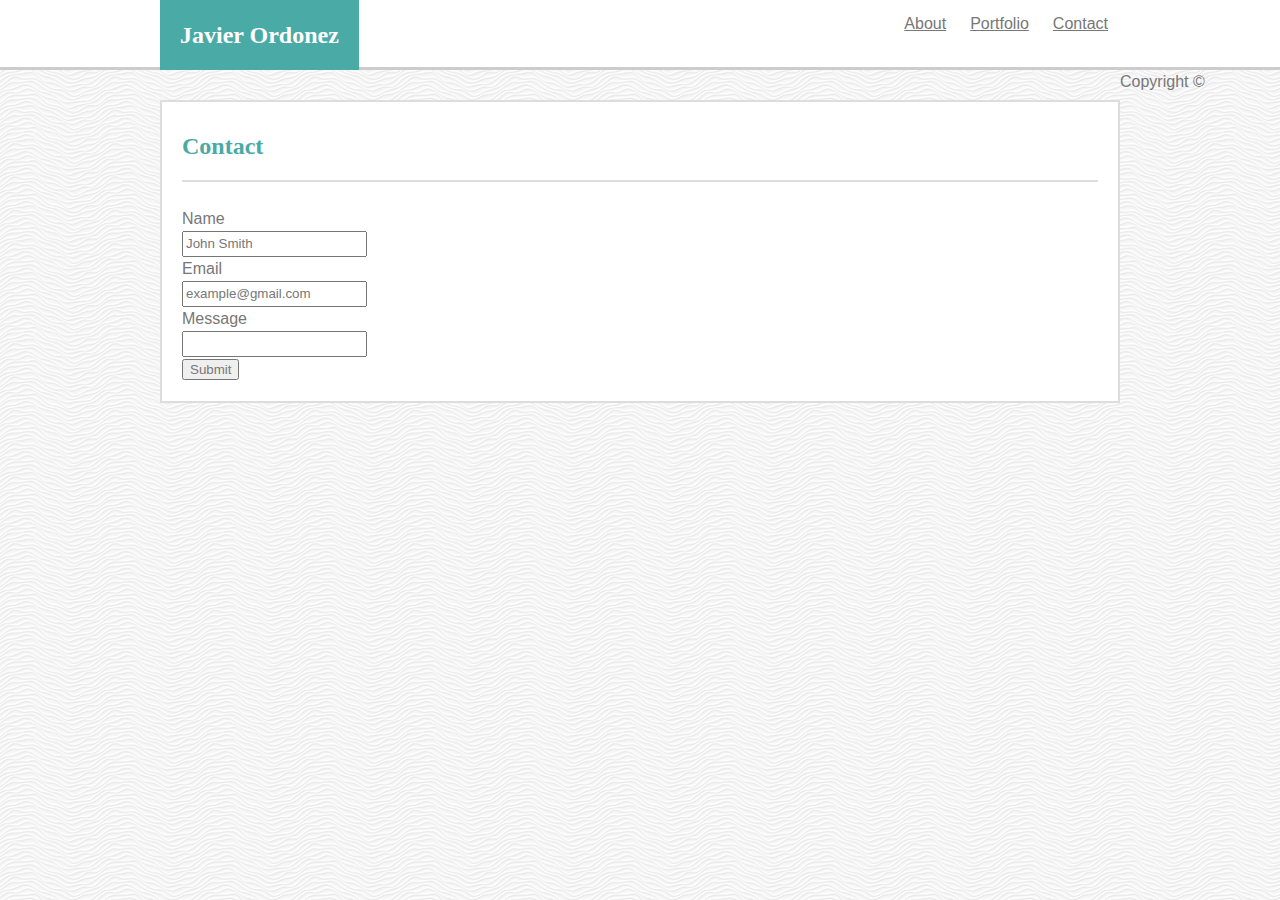
==== contact.html @ 5f25b305 "Finished About" ====
<!DOCTYPE html>
<html lang="en">

<head>
    <meta charset="UTF-8">
    <title>Contact</title>
    <link rel="stylesheet" type="text/css" href="assets/css/style.css">
    <!-- <link rel="stylesheet" type="text/css" href="assets/css/reset.css"> -->
</head>

<body>
    <header>

        <div class="container">
            <div class="left">Javier Ordonez</div>
            <div class="right"><a href="contact.html">Contact</a></div>
            <div class="right"><a href="portfolio.html">Portfolio</a></div>
            <div class="right"><a href="index.html">About</a></div>
        </div>
    
    </header>

    <div class="container">

        <section id="contact">
            <h1>Contact</h1>
            <hr>
            <form>
                Name<br>
                <input type="text" name="name" value="John Smith"><br>
                Email<br>
                <input type="text" name="email" value="example@gmail.com"><br>
                Message<br>
                <input type="text" name="message"><br>
                <input type="submit" value="Submit">
            </form>
        </section>

    </div>

    <footer>
        Copyright &copy;
    </footer>

</body>

</html>
---- assets/css/style.css ----
* {
    box-sizing: border-box;
    color: #777777;
    font-family: 'Arial', 'Helvetica Neue', Helvetica, sans-serif;
    line-height: 150%;
}

body {
    padding: 0;
    margin: 0;
    background-image: url("../images/white-waves.png");
}

header {
    background: #ffffff;
    border-bottom: 3px solid #cccccc;
    margin: auto;
    height:70px;
    clear: both;
}

.container {
    width: 960px;
    margin: 0 auto;
    clear: both;
}

.left {
    background-color: #4aaaa5;
    color: #ffffff;
    font-family: 'Georgia', Times, "Times New Roman", serif;
    font-size: 24px;
    font-weight: bold;
    float: left;
    padding: 17px 20px;
    margin: 0 auto;
}

.right {
    float: right;
    padding: 12px;
    margin: 0 auto;
}

h1 {
    color: #4aaaa5;
    font-size: 24px;
    font-family: 'Georgia', Times, "Times New Roman", serif;
}

hr {
    border: 1px solid #dddddd;
    margin-bottom: 25px;
}

#about {
    width: 960px;
    float: left;
    clear: both;
    padding: 10px 20px 20px 20px;
    margin-top: 30px;
    border: 2px solid #dddddd;
    background-color:#ffffff;
    position: relative;
}

#about-image {
    width: 200px;
    float: left;
    margin-right: 20px;
}

#contact {
    width: 960px;
    float: left;
    clear: both;
    padding: 10px 20px 20px 20px;
    margin-top: 30px;
    border: 2px solid #dddddd;
    background-color:#ffffff;
    position: relative;

p {
    line-height: 150%;
}

footer {
    background-color: #666666;
    color: #ffffff;
    text-align: center;
    font-size: 14px;
    border-top: 7px solid #4aaaa5;
    width: 100%;
    padding: 30px 0 10px;
    position: absolute;
    bottom: 0;
}

a:link, a:visited {
    background-color: #ffffff;
    padding: 10px 25px;
    text-align: center;
    text-decoration: none;
    display: inline-block;
}

a:hover, a:active {
    color: #ffffff;
    background: #4aaaa5;
  }
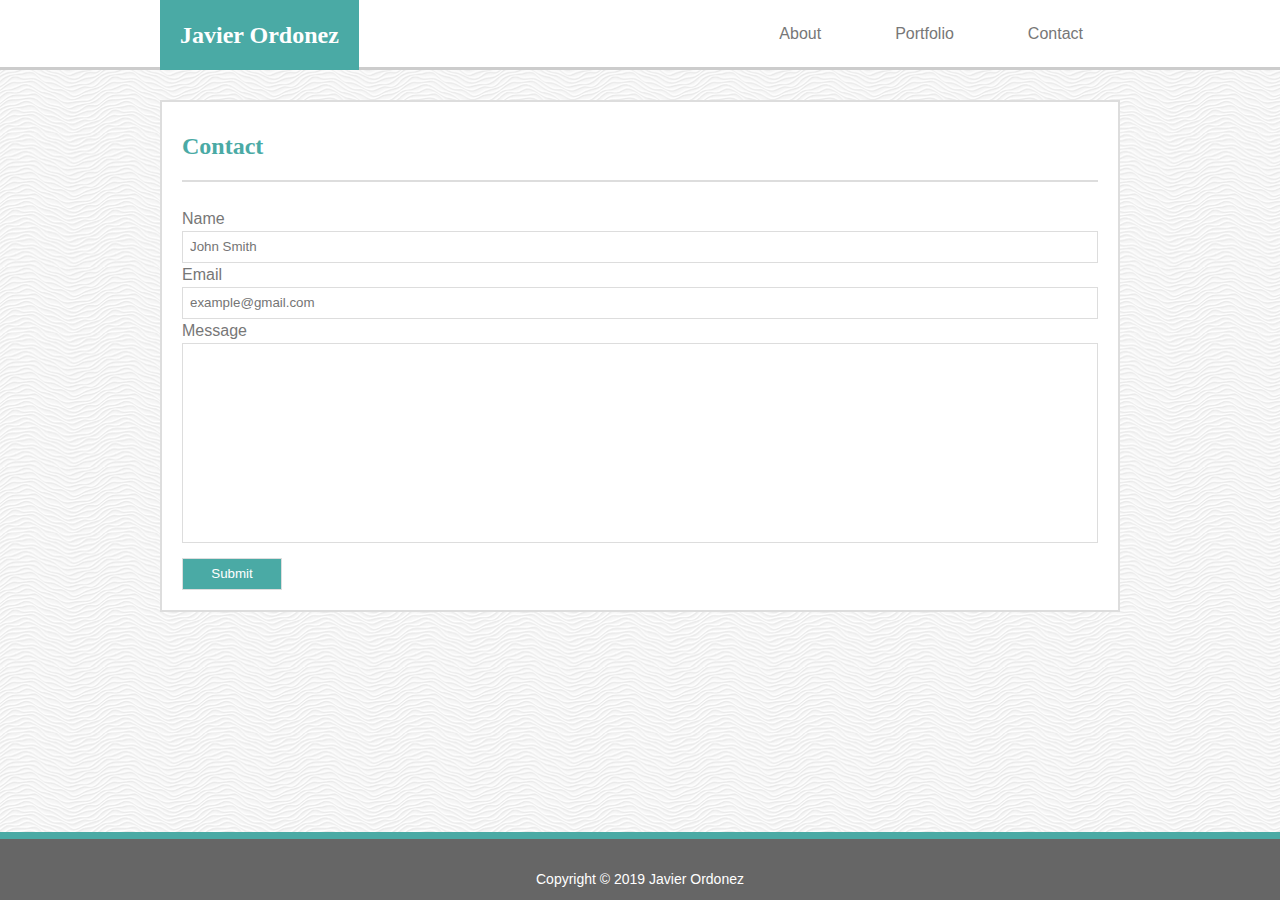
==== commit 17b632c8: "4th commit" ====
--- a/contact.html
+++ b/contact.html
@@ -22,24 +22,24 @@
 
     <div class="container">
 
-        <section id="contact">
+        <section id="main">
             <h1>Contact</h1>
             <hr>
             <form>
                 Name<br>
-                <input type="text" name="name" value="John Smith"><br>
+                <input type="text" name="name" placeholder="John Smith"><br>
                 Email<br>
-                <input type="text" name="email" value="example@gmail.com"><br>
+                <input type="text" name="email" placeholder="example@gmail.com"><br>
                 Message<br>
-                <input type="text" name="message"><br>
-                <input type="submit" value="Submit">
+                <input type="text" name="message" id="message"><br>
+                <input type="submit" value="Submit" id="submit">
             </form>
         </section>
 
     </div>
 
     <footer>
-        Copyright &copy;
+        Copyright &copy; 2019 Javier Ordonez
     </footer>
 
 </body>
--- a/assets/css/style.css
+++ b/assets/css/style.css
@@ -53,7 +53,7 @@
     margin-bottom: 25px;
 }
 
-#about {
+#main {
     width: 960px;
     float: left;
     clear: both;
@@ -70,18 +70,50 @@
     margin-right: 20px;
 }
 
-#contact {
-    width: 960px;
-    float: left;
-    clear: both;
-    padding: 10px 20px 20px 20px;
-    margin-top: 30px;
-    border: 2px solid #dddddd;
-    background-color:#ffffff;
-    position: relative;
+input, #message {
+    width: 100%;
+    padding: 5px 7px;
+    border: 1px solid #dddddd;
+    color: #777777;
+}
+
+input:focus {
+    border: 1px solid #4aaaa5;
+}
+
+#message {
+    height: 200px;
+    margin-bottom: 15px;
+}
+
+#submit {
+    color: #ffffff;
+    width: 100px;
+    background-color: #4aaaa5;
+}
 
 p {
     line-height: 150%;
+}
+
+.port-proj {
+    background-image: url("../images/profile-pic.jpg");
+    width: 200px;
+    height: 150px;
+    float: left;
+    margin: 0 30px 50px 0;
+    position: relative;
+}
+
+.port-title {
+    color: #ffffff;
+    text-align: center;
+    font-family: 'Georgia', Times, "Times New Roman", serif;
+    width: 100%;
+    padding: 10px;
+    background-color: #4aaaa5;
+    position: absolute;
+    bottom: 0px;
 }
 
 footer {
